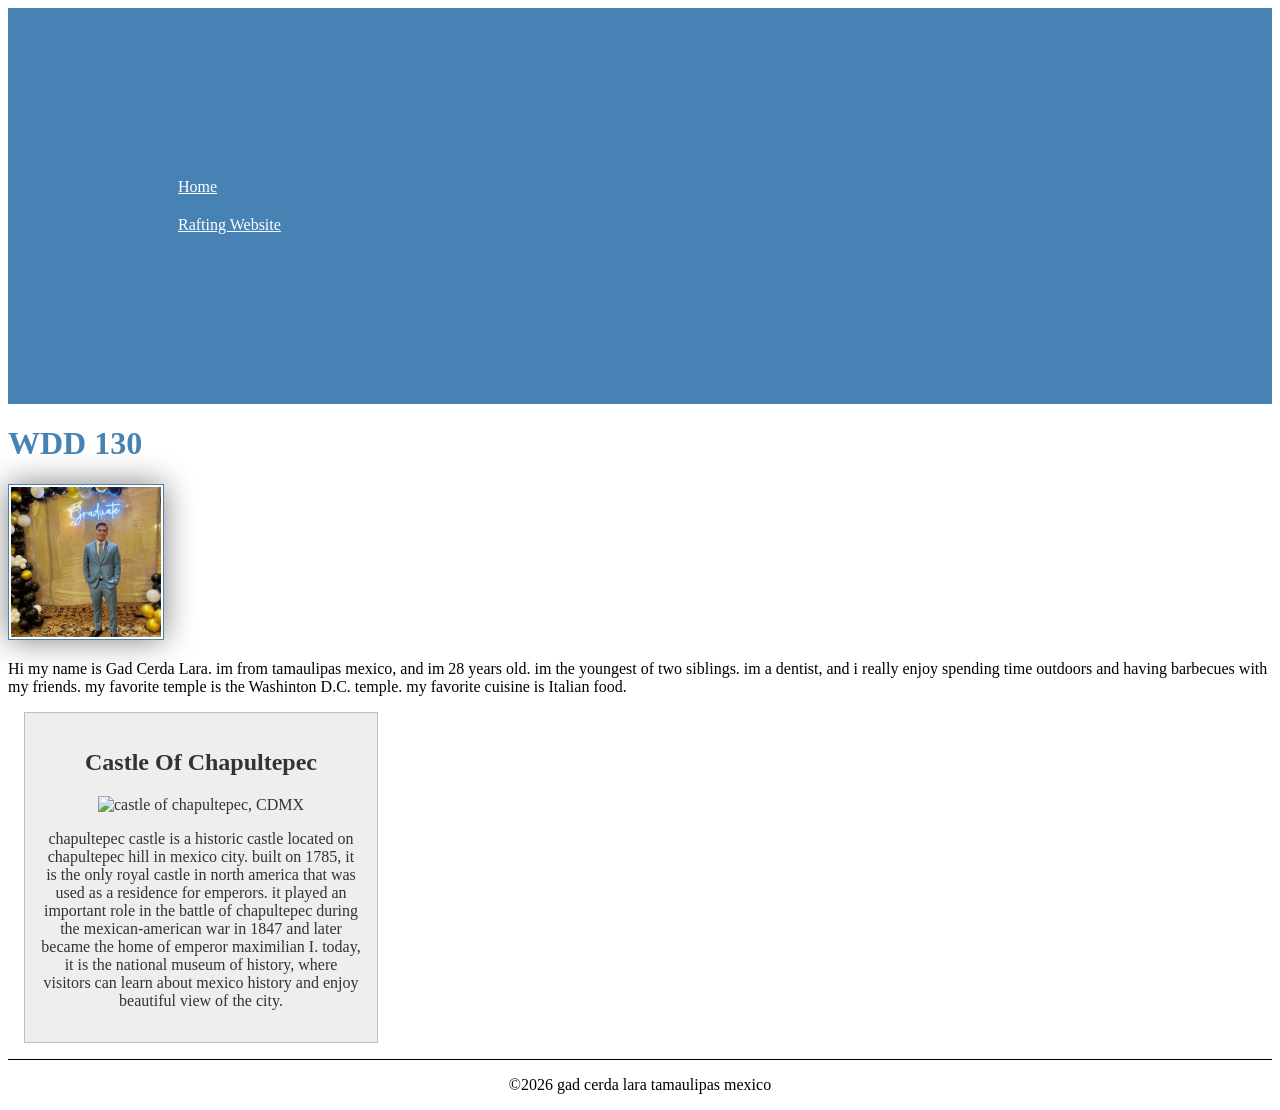
==== index.html @ da642b71 "index" ====
<!DOCTYPE html>
<html lang="en">

<head>
    <meta charset="UTF-8">
    <meta name="viewport" content="width=device-width, initial-scale=1.0">
    <title>Gad Cerda | WDD 130</title>
    <meta name="description"
      content="Gad Cerda Lara Student WDD130 Course Home Page. where I will showcase my web development projects and share what i have learned throughout my journey.">
    <meta name="author" content="Gad Cerda Lara">

    <link rel="stylesheet" href="styles/styles.css">
</head>

<body>
    <header>
        <nav>
            <a href="#">Home</a>
            <a href="wwr/">Rafting Website</a>
        </nav>
    </header>
    <main>
        <h1>WDD 130</h1>
        <img src="images/profile.jpg" alt="gad cerda lara profile picture" width="450">
        <p>Hi my name is Gad Cerda Lara. im from tamaulipas mexico, and im 28 years old. im the
            youngest of two siblings. im a dentist, and i really enjoy spending time outdoors and
            having barbecues with my friends. my favorite temple is the Washinton D.C. temple. my
            favorite cuisine is Italian food.</p>
    </main>

    <aside>
        <h2>Castle Of Chapultepec</h2>
        <img src="images/mexico-cdmx.jpg" alt="castle of chapultepec, CDMX">
        <p>chapultepec castle is a historic castle located on chapultepec hill in mexico city.
            built on 1785, it is the only royal castle in north america that was used as a residence
            for emperors. it played an important role in the battle of chapultepec during the
            mexican-american war in 1847 and later became the home of emperor maximilian I. today,
            it is the national museum of history, where visitors can learn about mexico history and
            enjoy beautiful view of the city.</p>
    </aside>
    <footer>
        <p>©2026 gad cerda lara tamaulipas mexico</p>
    </footer>
</body>

</html>
---- styles/styles.css ----
nav {
    background-color: steelblue;
    padding: 10pc;
}

nav a {
    color: white;
    padding: 10px;
    display: block;
}

h1 {
    color: steelblue;
}

main img {
    width: 150px;
    height: auto;
    border: 1px solid steelblue;
    padding: 2px;
    box-shadow: 0 0 30px gray;
}

p {
    padding: 0;
}

aside {
    width: 20em;
    margin: 1em;
    border: 1px solid rgba(0, 0, 0, 0.2);
    padding: 1em;
    background-color: #eee;
    color: #333;
    text-align: center;
}

aside img {
    width: 200px;
    height: auto;
}

footer {
    margin-top: 1em;
    border-top: 1px solid #000;
    text-align: center;
}
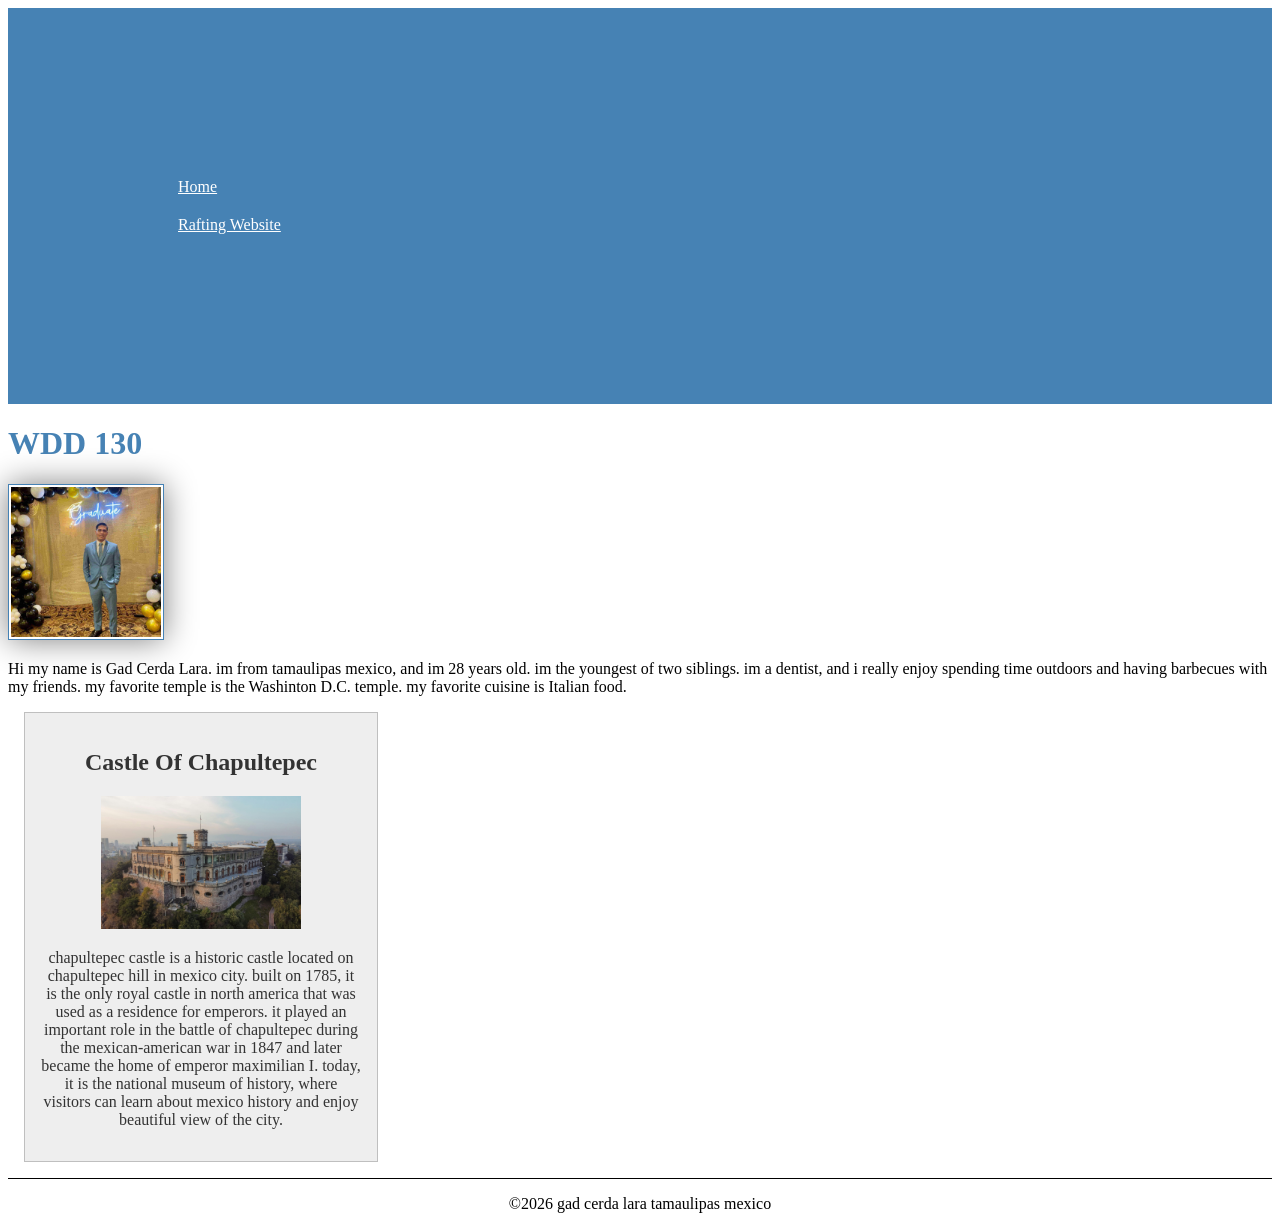
==== commit 9348ea84: "index" ====
--- a/index.html
+++ b/index.html
@@ -30,7 +30,7 @@
 
     <aside>
         <h2>Castle Of Chapultepec</h2>
-        <img src="images/mexico-cdmx.jpg" alt="castle of chapultepec, CDMX">
+        <img src="images/mexico.jpg" alt="castle of chapultepec, CDMX">
         <p>chapultepec castle is a historic castle located on chapultepec hill in mexico city.
             built on 1785, it is the only royal castle in north america that was used as a residence
             for emperors. it played an important role in the battle of chapultepec during the
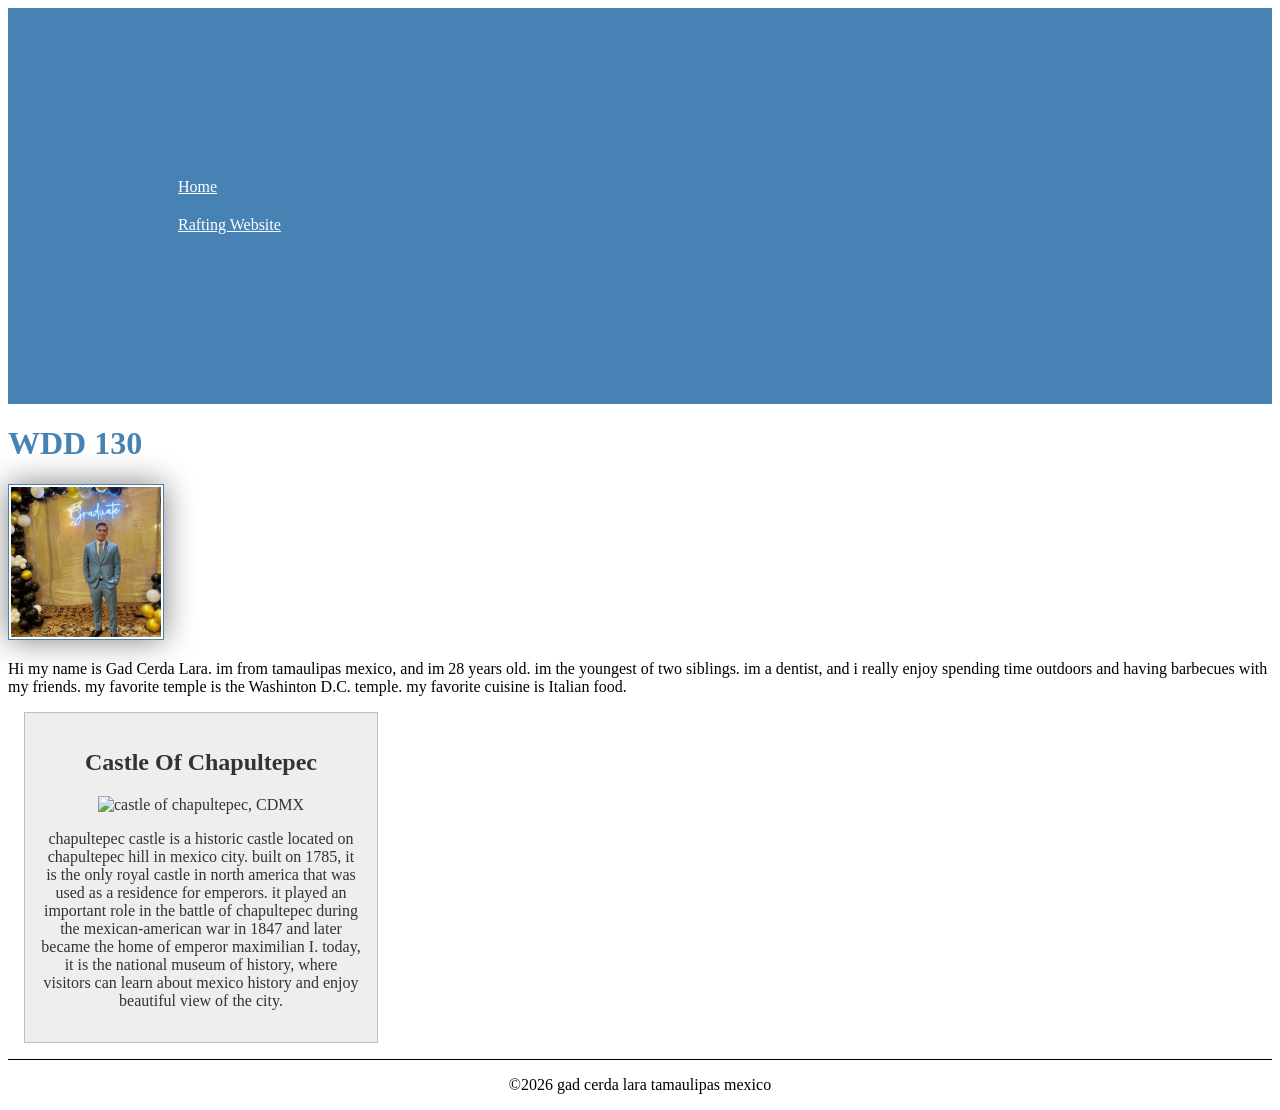
==== commit fe1c4c16: "index" ====
--- a/index.html
+++ b/index.html
@@ -30,7 +30,7 @@
 
     <aside>
         <h2>Castle Of Chapultepec</h2>
-        <img src="images/mexico.jpg" alt="castle of chapultepec, CDMX">
+        <img src="images/mexico1.jpg" alt="castle of chapultepec, CDMX">
         <p>chapultepec castle is a historic castle located on chapultepec hill in mexico city.
             built on 1785, it is the only royal castle in north america that was used as a residence
             for emperors. it played an important role in the battle of chapultepec during the
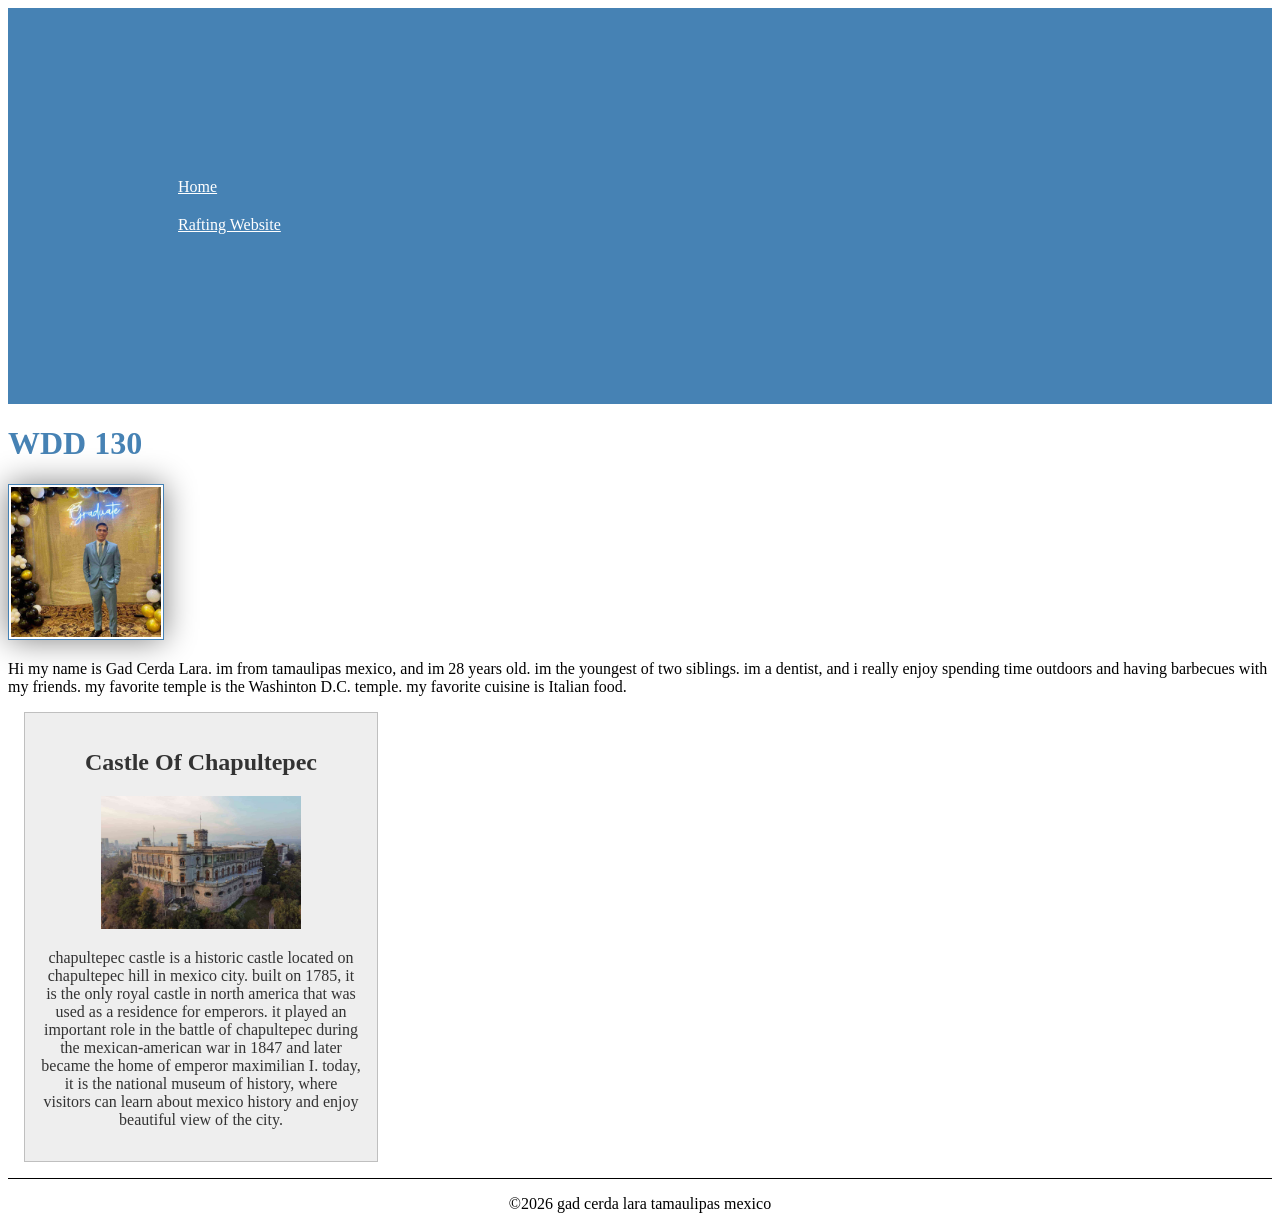
==== commit ecc299ff: "index" ====
--- a/index.html
+++ b/index.html
@@ -30,7 +30,7 @@
 
     <aside>
         <h2>Castle Of Chapultepec</h2>
-        <img src="images/mexico1.jpg" alt="castle of chapultepec, CDMX">
+        <img src="images/mexico.jpg" alt="castle of chapultepec, CDMX">
         <p>chapultepec castle is a historic castle located on chapultepec hill in mexico city.
             built on 1785, it is the only royal castle in north america that was used as a residence
             for emperors. it played an important role in the battle of chapultepec during the
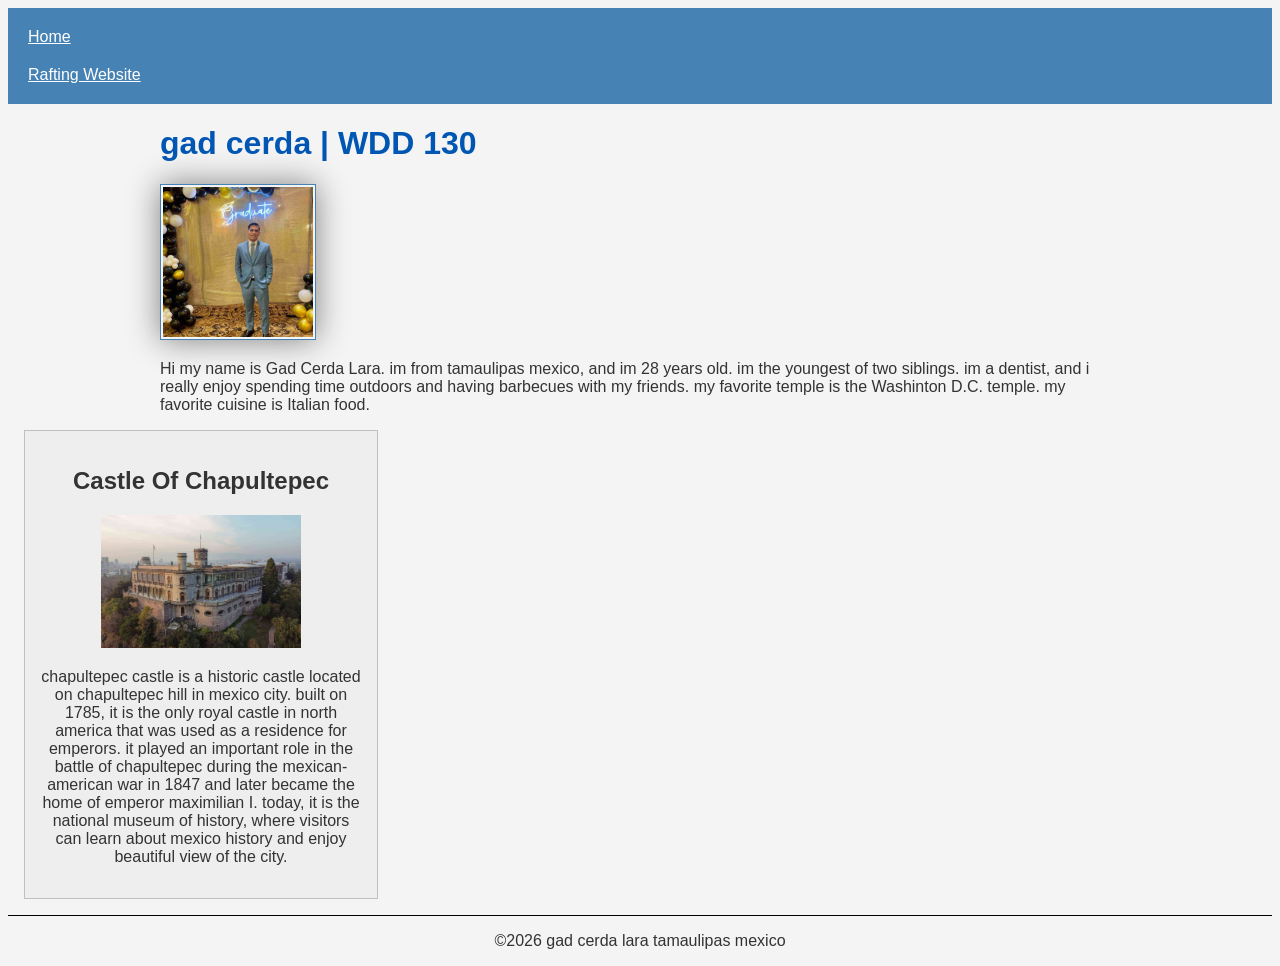
==== commit 6e27d10f: "index" ====
--- a/index.html
+++ b/index.html
@@ -20,7 +20,7 @@
         </nav>
     </header>
     <main>
-        <h1>WDD 130</h1>
+        <h1> gad cerda | WDD 130</h1>
         <img src="images/profile.jpg" alt="gad cerda lara profile picture" width="450">
         <p>Hi my name is Gad Cerda Lara. im from tamaulipas mexico, and im 28 years old. im the
             youngest of two siblings. im a dentist, and i really enjoy spending time outdoors and
--- a/styles/styles.css
+++ b/styles/styles.css
@@ -1,6 +1,21 @@
+:root {
+    --primary-color: #0056b3;
+    --secondary-color: #f4f4f4;
+    --accent-color: steelblue;
+    --card-bg: #eee;
+    --text-color: #333;
+    --main-font: 'Roboto', sans-serif;
+}
+
+body {
+    font-family: var(--main-font);
+    background-color: var(--secondary-color);
+    color: var(--text-color);
+}
+
 nav {
-    background-color: steelblue;
-    padding: 10pc;
+    background-color: var(--accent-color);
+    padding: 10px;
 }
 
 nav a {
@@ -10,7 +25,12 @@
 }
 
 h1 {
-    color: steelblue;
+    color: var(--primary-color, var(--accent-color));
+}
+
+main {
+    max-width: 960px;
+    margin: 0 auto;
 }
 
 main img {
@@ -30,8 +50,8 @@
     margin: 1em;
     border: 1px solid rgba(0, 0, 0, 0.2);
     padding: 1em;
-    background-color: #eee;
-    color: #333;
+    background-color: var(--card-bg);
+    color: var(--text-color, #333);
     text-align: center;
 }
 
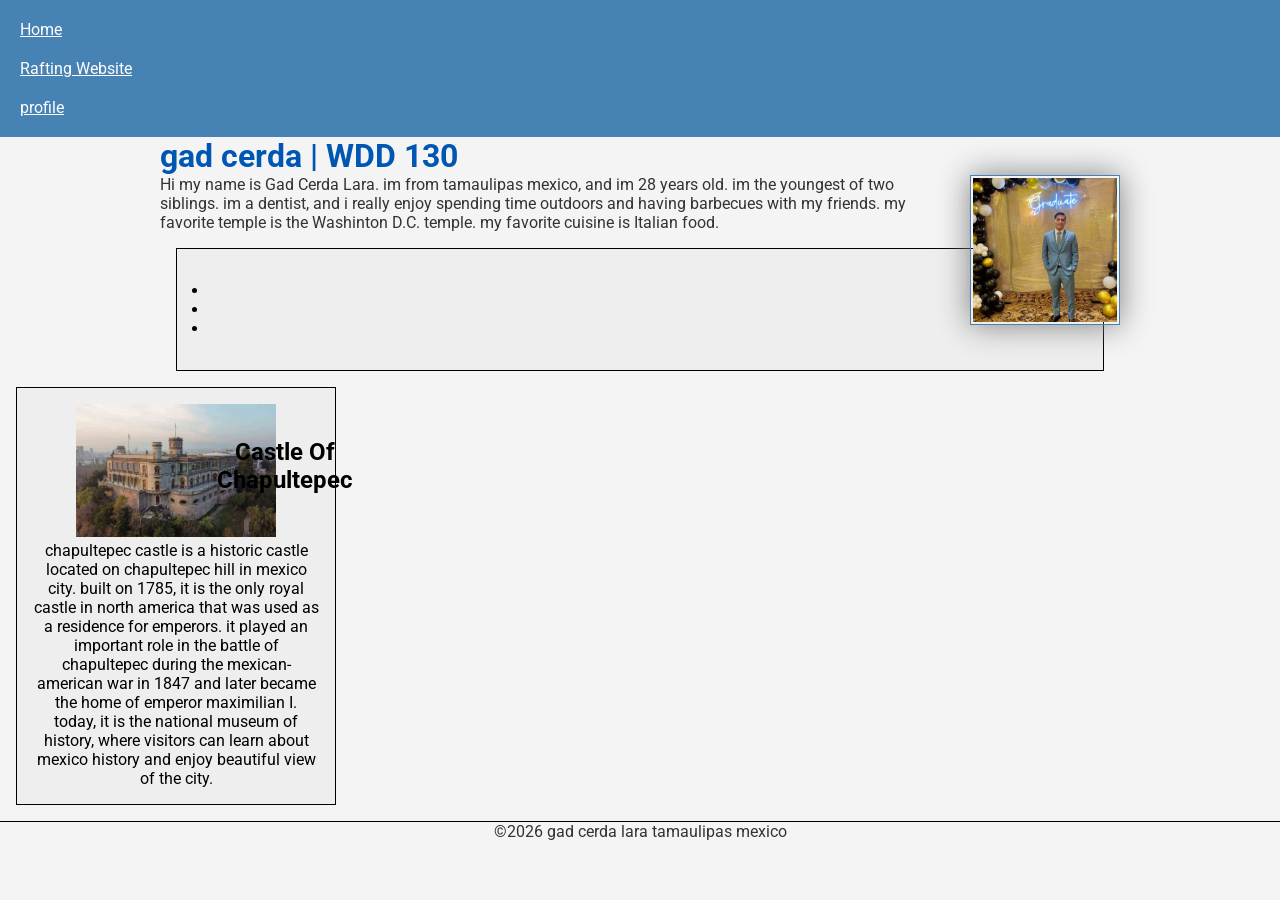
==== commit 8f773ad6: "index" ====
--- a/index.html
+++ b/index.html
@@ -1,5 +1,6 @@
+<!-- 15 july 2026 -->
 <!DOCTYPE html>
-<html lang="en">
+<html lang="en-US">
 
 <head>
     <meta charset="UTF-8">
@@ -10,6 +11,9 @@
     <meta name="author" content="Gad Cerda Lara">
 
     <link rel="stylesheet" href="styles/styles.css">
+    <link rel="preconnect" href="https://fonts.googleapis.com">
+    <link rel="preconnect" href="https://fonts.gstatic.com" crossorigin>
+    <link href="https://fonts.googleapis.com/css2?family=Roboto&display=swap" rel="stylesheet">
 </head>
 
 <body>
@@ -17,6 +21,7 @@
         <nav>
             <a href="#">Home</a>
             <a href="wwr/">Rafting Website</a>
+            <a href="https://www.linkedin.com/in/gad-cerda-lara-b565a7196/">profile</a>
         </nav>
     </header>
     <main>
@@ -26,9 +31,20 @@
             youngest of two siblings. im a dentist, and i really enjoy spending time outdoors and
             having barbecues with my friends. my favorite temple is the Washinton D.C. temple. my
             favorite cuisine is Italian food.</p>
+        <ul class="box indent">
+            <li><a
+                  href="https://www.churchofjesuschrist.org/temples/details/washington-d.c.-temple?lang=eng"></a>
+            </li>
+            <li><a
+                  href="https://www.churchofjesuschrist.org/temples/details/san-diego-california-temple?lang=eng"></a>
+            </li>
+            <li><a
+                  href="https://www.churchofjesuschrist.org/temples/details/rome-italy-temple?lang=eng"></a>
+            </li>
+        </ul>
     </main>
 
-    <aside>
+    <aside class="box">
         <h2>Castle Of Chapultepec</h2>
         <img src="images/mexico.jpg" alt="castle of chapultepec, CDMX">
         <p>chapultepec castle is a historic castle located on chapultepec hill in mexico city.
--- a/styles/styles.css
+++ b/styles/styles.css
@@ -13,55 +13,89 @@
     color: var(--text-color);
 }
 
-nav {
-    background-color: var(--accent-color);
-    padding: 10px;
+* {
+    margin: 0;
+    padding: 0;
+    box-sizing: border-box;
 }
 
-nav a {
-    color: white;
-    padding: 10px;
-    display: block;
-}
+body {
+    font-size: 16px;
+    font-family: Roboto, Arial, sans-serif;
 
-h1 {
-    color: var(--primary-color, var(--accent-color));
-}
+    nav {
+        background-color: var(--accent-color);
+        padding: 10px;
+    }
 
-main {
-    max-width: 960px;
-    margin: 0 auto;
-}
+    nav a {
+        color: white;
+        padding: 10px;
+        display: block;
+    }
 
-main img {
-    width: 150px;
-    height: auto;
-    border: 1px solid steelblue;
-    padding: 2px;
-    box-shadow: 0 0 30px gray;
-}
+    h1 {
+        color: var(--primary-color, var(--accent-color));
+    }
 
-p {
-    padding: 0;
-}
+    main {
+        max-width: 960px;
+        margin: 0 auto;
+    }
 
-aside {
-    width: 20em;
-    margin: 1em;
-    border: 1px solid rgba(0, 0, 0, 0.2);
-    padding: 1em;
-    background-color: var(--card-bg);
-    color: var(--text-color, #333);
-    text-align: center;
-}
+    main img {
+        width: 150px;
+        height: auto;
+        border: 1px solid steelblue;
+        padding: 2px;
+        box-shadow: 0 0 30px gray;
+        float: right;
+        margin: 0 0 1rem 1rem;
+    }
 
-aside img {
-    width: 200px;
-    height: auto;
-}
+    p {
+        margin: 1 rem;
+        padding: 0;
+    }
 
-footer {
-    margin-top: 1em;
-    border-top: 1px solid #000;
-    text-align: center;
-}+    aside {
+        width: 20em;
+        margin: 1em;
+        border: 1px solid rgba(0, 0, 0, 0.2);
+        padding: 1em;
+        background-color: var(--card-bg);
+        color: var(--text-color, #333);
+        text-align: center;
+        position: relative;
+    }
+
+    aside img {
+        width: 200px;
+        height: auto;
+    }
+
+    aside h2 {
+        position: absolute;
+        top: 50px;
+        left: 200px;
+
+    }
+
+    footer {
+        margin-top: 1em;
+        border-top: 1px solid #000;
+        text-align: center;
+    }
+
+    /* class selecctors */
+    .box {
+        margin: 1rem;
+        border: 1px solid rgba(0, 0, 0, 1);
+        padding: 1rem;
+        background-color: #eee;
+        color: #000;
+    }
+
+    .indent {
+        padding: 2rem;
+    }
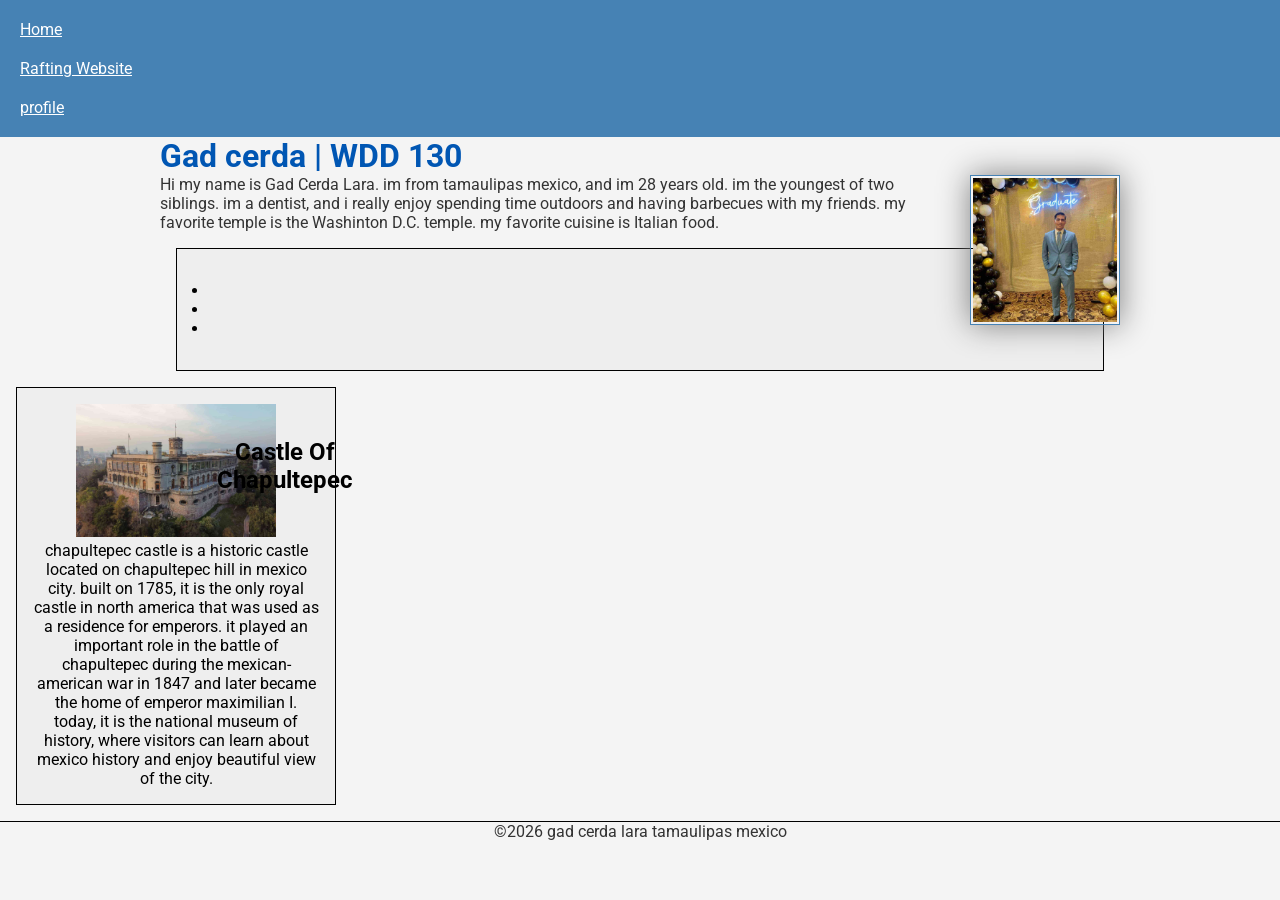
==== commit 9be53f9b: "EDIT" ====
--- a/index.html
+++ b/index.html
@@ -25,7 +25,7 @@
         </nav>
     </header>
     <main>
-        <h1> gad cerda | WDD 130</h1>
+        <h1> Gad cerda | WDD 130</h1>
         <img src="images/profile.jpg" alt="gad cerda lara profile picture" width="450">
         <p>Hi my name is Gad Cerda Lara. im from tamaulipas mexico, and im 28 years old. im the
             youngest of two siblings. im a dentist, and i really enjoy spending time outdoors and
@@ -33,13 +33,13 @@
             favorite cuisine is Italian food.</p>
         <ul class="box indent">
             <li><a
-                  href="https://www.churchofjesuschrist.org/temples/details/washington-d.c.-temple?lang=eng"></a>
+                  href="https://content.churchofjesuschrist.org/templesldsorg/bc/Temples/photo-galleries/washington-dc/400x250/exterior_washington_dc_temple.jpeg"></a>
             </li>
             <li><a
-                  href="https://www.churchofjesuschrist.org/temples/details/san-diego-california-temple?lang=eng"></a>
+                  href="https://content.churchofjesuschrist.org/templesldsorg/bc/Temples/photo-galleries/san-diego-california/400x250/san-diego-temple-765109-wallpaper.jpg"></a>
             </li>
             <li><a
-                  href="https://www.churchofjesuschrist.org/temples/details/rome-italy-temple?lang=eng"></a>
+                  href="https://content.churchofjesuschrist.org/templesldsorg/bc/Temples/photo-galleries/rome-italy/2019/400x250/6-Rome-Temple-2160338.jpg"></a>
             </li>
         </ul>
     </main>
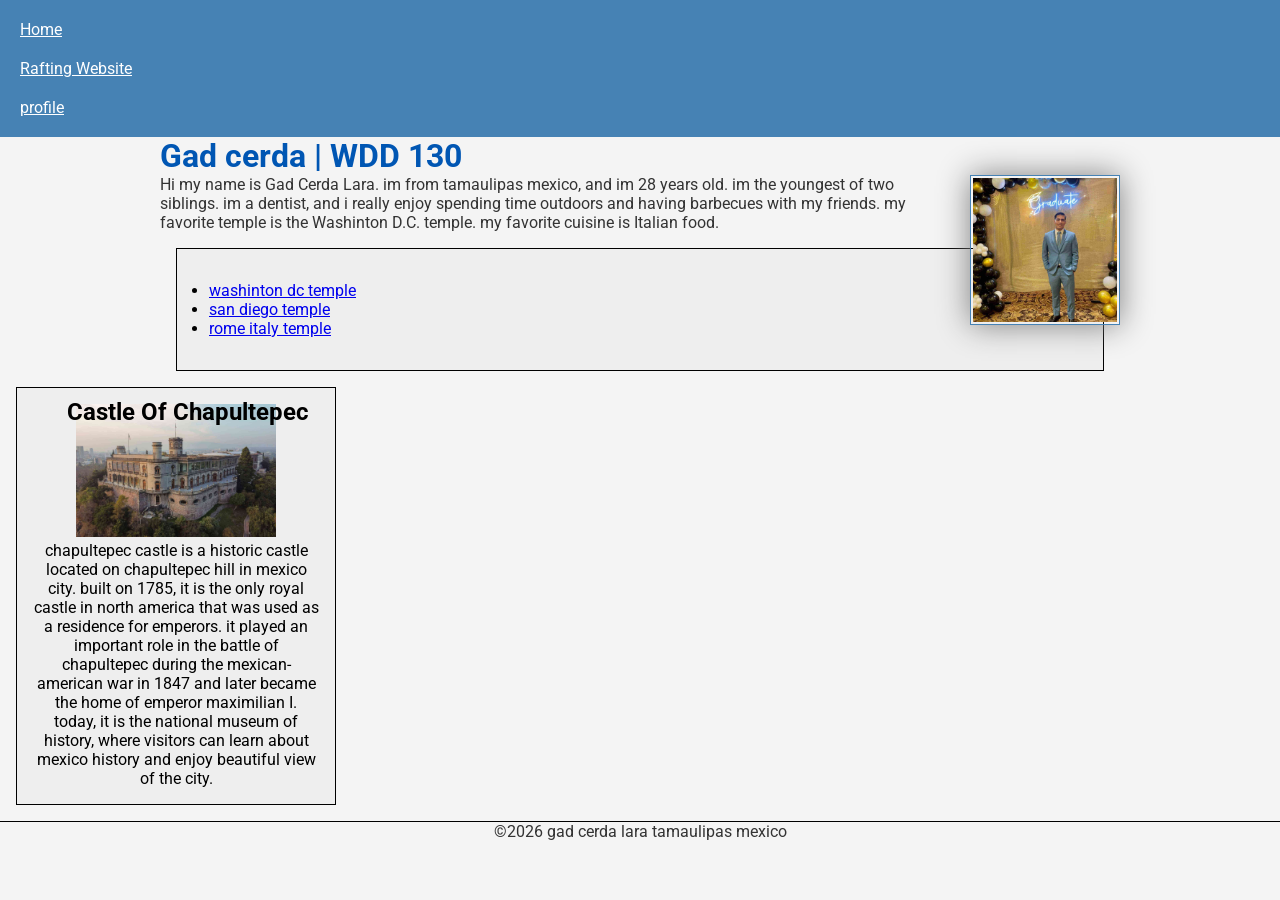
==== commit e4cf1814: "index" ====
--- a/index.html
+++ b/index.html
@@ -33,13 +33,16 @@
             favorite cuisine is Italian food.</p>
         <ul class="box indent">
             <li><a
-                  href="https://content.churchofjesuschrist.org/templesldsorg/bc/Temples/photo-galleries/washington-dc/400x250/exterior_washington_dc_temple.jpeg"></a>
+                  href="https://content.churchofjesuschrist.org/templesldsorg/bc/Temples/photo-galleries/washington-dc/400x250/exterior_washington_dc_temple.jpeg">washinton
+                    dc temple</a>
             </li>
             <li><a
-                  href="https://content.churchofjesuschrist.org/templesldsorg/bc/Temples/photo-galleries/san-diego-california/400x250/san-diego-temple-765109-wallpaper.jpg"></a>
+                  href="https://content.churchofjesuschrist.org/templesldsorg/bc/Temples/photo-galleries/san-diego-california/400x250/san-diego-temple-765109-wallpaper.jpg">san
+                    diego temple</a>
             </li>
             <li><a
-                  href="https://content.churchofjesuschrist.org/templesldsorg/bc/Temples/photo-galleries/rome-italy/2019/400x250/6-Rome-Temple-2160338.jpg"></a>
+                  href="https://content.churchofjesuschrist.org/templesldsorg/bc/Temples/photo-galleries/rome-italy/2019/400x250/6-Rome-Temple-2160338.jpg">rome
+                    italy temple</a>
             </li>
         </ul>
     </main>
--- a/styles/styles.css
+++ b/styles/styles.css
@@ -76,8 +76,8 @@
 
     aside h2 {
         position: absolute;
-        top: 50px;
-        left: 200px;
+        top: 10px;
+        left: 50px;
 
     }
 
